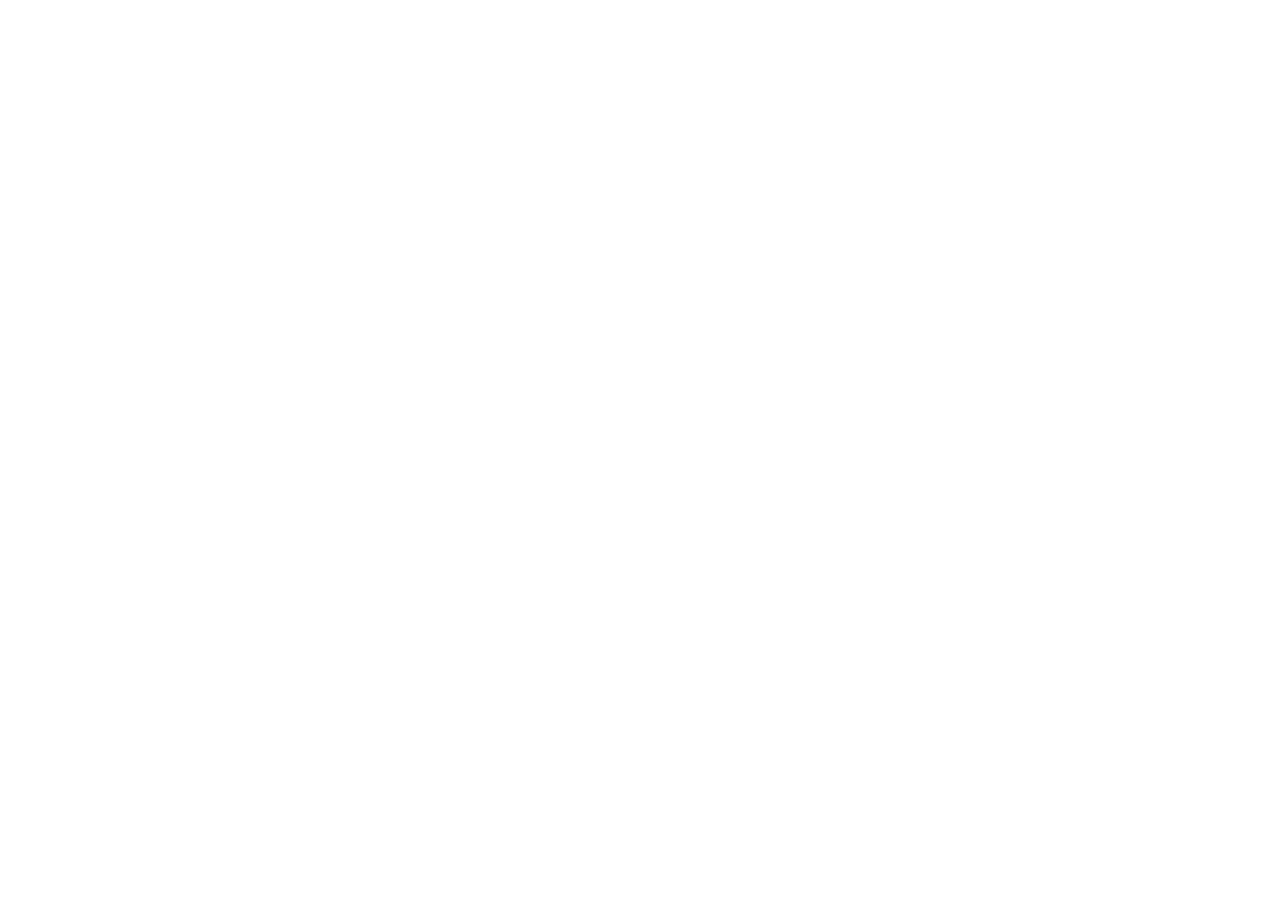
==== src/main/webapp/index.html @ 4a600e58 "ui + part of back" ====
<!DOCTYPE html PUBLIC "-//W3C//DTD HTML 4.01 Transitional//EN" "http://www.w3.org/TR/html4/loose.dtd">
<html ng-app="app">
<head>
	<meta http-equiv="X-UA-Compatible" content="IE=Edge"/>
	<meta http-equiv="Content-Type" content="text/html; charset=ISO-8859-1"/>
	<title>Lift And Ship</title>

	<script src="https://ajax.googleapis.com/ajax/libs/angularjs/1.6.9/angular.min.js"></script>
	<script src="https://ajax.googleapis.com/ajax/libs/angularjs/1.6.9/angular-route.min.js"></script>
	<script src="scripts/app.js"></script>
	<script src="scripts/headerController.js"></script>
	<script src="scripts/footerController.js"></script>
	<script src="scripts/navigationController.js"></script>
	<script src="scripts/propertiesController.js"></script>
	<script src="scripts/logController.js"></script>
	<script src="scripts/propertiesManagementController.js"></script>
	<link rel="stylesheet" href="css/index.css" type="text/css"/>
</head>
<body>
<div ng-controller="headerController" ng-include="'header.html'"></div>
<div ng-controller="navigationController" ng-include="'navigation.html'"></div>
<div ng-view></div>
<div ng-controller="footerController" ng-include="'footer.html'"></div>
</body>
</html>
---- src/main/webapp/css/index.css ----
body {
    padding: 5px;
    margin: 0;
    line-height: 1.5;
    font-family: Arial;
}

div.container {
    padding: 0;
    margin: 0;
}

div.header, div.footer {
    color: white;
    background-color: grey;
    padding: 5px;
    margin-bottom: 5px;
    border: 1px solid black;
    border-radius: 3px;
    text-align: center;
}

div.block {
    padding: 5px;
    margin-bottom: 5px;
    border: 1px solid black;
    border-radius: 3px;
}

div.properties-category {
    margin-bottom: 5px;
    border: 1px solid black;
    border-radius: 3px;
    padding-bottom: 5px;
}

div.category-header {
    color: white;
    background-color: grey;
    margin-bottom: 5px;
    border-radius: 2px 2px 0px 0px;
    text-align: center;
}

.btn {
    cursor: pointer;
    display: inline-block;
    padding: 5px;
    border-radius: 5px;
    border-width: 0;
    font-weight: bold;
    color: white;
}

.btn-nav {
    background-color: deepskyblue;
}

.btn-nav-active {
    background-color: darkseagreen !important;
}

.btn-red {
    background-color: red;
}

.btn-orange {
    background-color: darkorange;
}

.btn-blue {
    background-color: deepskyblue;
}

.btn-green {
    background-color: darkseagreen;
}

textarea.log {
    margin: 0 5px 0 5px;
    padding: 3px;
    height: calc(100% - 68px);
    width: calc(100% - 18px);
}

div.log {
    height: calc(100vh - 210px);
}

input.follow-box {
    margin: 0;
    vertical-align: middle;
}

td.prop-right {
    width: 50%;
    text-align: left;
}

td.prop-left {
    width: 50%;
    text-align: right;
}

.input {
    width: 300px;
    height: 24px;
}

.input-text {
    width: 296px;
    height: 18px;
}

div.message-ok {
    padding: 5px;
    margin-bottom: 5px;
    border: 1px solid black;
    border-radius: 3px;
    background-color: green;
    color: white;
    text-align: center;
}

div.message-info {
    padding: 5px;
    margin-bottom: 5px;
    border: 1px solid black;
    border-radius: 3px;
    background-color: dodgerblue;
    color: white;
    text-align: center;
}

div.message-error {
    padding: 5px;
    margin-bottom: 5px;
    border: 1px solid black;
    border-radius: 3px;
    background-color: orangered;
    color: white;
    text-align: center;
}
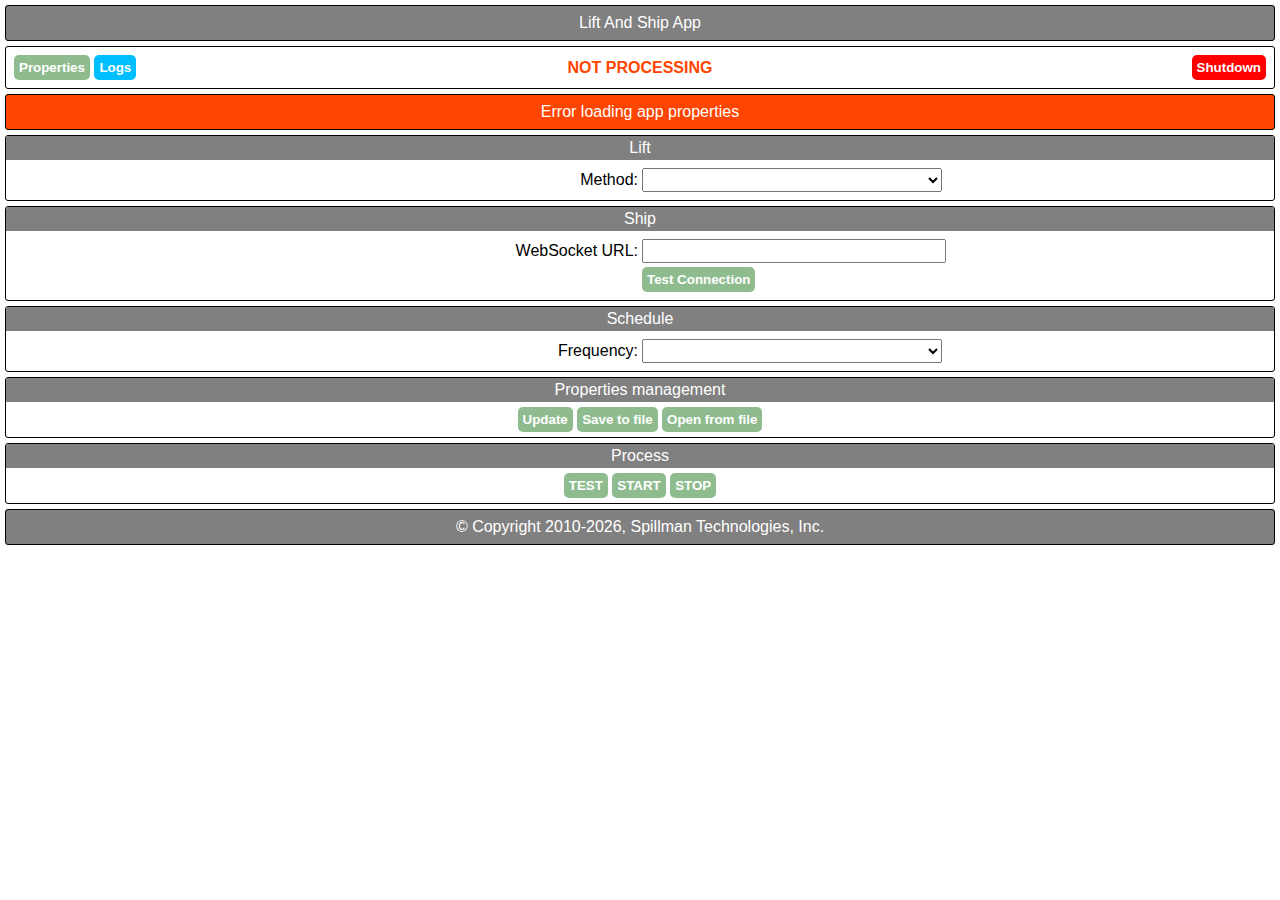
==== commit bfca8c7a: "done (need to check scheduler, add logs)" ====
--- a/src/main/webapp/index.html
+++ b/src/main/webapp/index.html
@@ -5,15 +5,14 @@
 	<meta http-equiv="Content-Type" content="text/html; charset=ISO-8859-1"/>
 	<title>Lift And Ship</title>
 
-	<script src="https://ajax.googleapis.com/ajax/libs/angularjs/1.6.9/angular.min.js"></script>
-	<script src="https://ajax.googleapis.com/ajax/libs/angularjs/1.6.9/angular-route.min.js"></script>
+	<script src="scripts/angular.min.js"></script>
+	<script src="scripts/angular-route.min.js"></script>
 	<script src="scripts/app.js"></script>
 	<script src="scripts/headerController.js"></script>
 	<script src="scripts/footerController.js"></script>
 	<script src="scripts/navigationController.js"></script>
 	<script src="scripts/propertiesController.js"></script>
 	<script src="scripts/logController.js"></script>
-	<script src="scripts/propertiesManagementController.js"></script>
 	<link rel="stylesheet" href="css/index.css" type="text/css"/>
 </head>
 <body>
--- a/src/main/webapp/css/index.css
+++ b/src/main/webapp/css/index.css
@@ -1,143 +1,163 @@
-body {
-    padding: 5px;
-    margin: 0;
-    line-height: 1.5;
-    font-family: Arial;
-}
-
-div.container {
-    padding: 0;
-    margin: 0;
-}
-
-div.header, div.footer {
-    color: white;
-    background-color: grey;
-    padding: 5px;
-    margin-bottom: 5px;
-    border: 1px solid black;
-    border-radius: 3px;
-    text-align: center;
-}
-
-div.block {
-    padding: 5px;
-    margin-bottom: 5px;
-    border: 1px solid black;
-    border-radius: 3px;
-}
-
-div.properties-category {
-    margin-bottom: 5px;
-    border: 1px solid black;
-    border-radius: 3px;
-    padding-bottom: 5px;
-}
-
-div.category-header {
-    color: white;
-    background-color: grey;
-    margin-bottom: 5px;
-    border-radius: 2px 2px 0px 0px;
-    text-align: center;
-}
-
-.btn {
-    cursor: pointer;
-    display: inline-block;
-    padding: 5px;
-    border-radius: 5px;
-    border-width: 0;
-    font-weight: bold;
-    color: white;
-}
-
-.btn-nav {
-    background-color: deepskyblue;
-}
-
-.btn-nav-active {
-    background-color: darkseagreen !important;
-}
-
-.btn-red {
-    background-color: red;
-}
-
-.btn-orange {
-    background-color: darkorange;
-}
-
-.btn-blue {
-    background-color: deepskyblue;
-}
-
-.btn-green {
-    background-color: darkseagreen;
-}
-
-textarea.log {
-    margin: 0 5px 0 5px;
-    padding: 3px;
-    height: calc(100% - 68px);
-    width: calc(100% - 18px);
-}
-
-div.log {
-    height: calc(100vh - 210px);
-}
-
-input.follow-box {
-    margin: 0;
-    vertical-align: middle;
-}
-
-td.prop-right {
-    width: 50%;
-    text-align: left;
-}
-
-td.prop-left {
-    width: 50%;
-    text-align: right;
-}
-
-.input {
-    width: 300px;
-    height: 24px;
-}
-
-.input-text {
-    width: 296px;
-    height: 18px;
-}
-
-div.message-ok {
-    padding: 5px;
-    margin-bottom: 5px;
-    border: 1px solid black;
-    border-radius: 3px;
-    background-color: green;
-    color: white;
-    text-align: center;
-}
-
-div.message-info {
-    padding: 5px;
-    margin-bottom: 5px;
-    border: 1px solid black;
-    border-radius: 3px;
-    background-color: dodgerblue;
-    color: white;
-    text-align: center;
-}
-
-div.message-error {
-    padding: 5px;
-    margin-bottom: 5px;
-    border: 1px solid black;
-    border-radius: 3px;
-    background-color: orangered;
-    color: white;
-    text-align: center;
+body {
+    padding: 5px;
+    margin: 0;
+    line-height: 1.5;
+    font-family: Arial;
+}
+
+div.container {
+    padding: 0;
+    margin: 0;
+}
+
+div.header, div.footer {
+    color: white;
+    background-color: grey;
+    padding: 5px;
+    margin-bottom: 5px;
+    border: 1px solid black;
+    border-radius: 3px;
+    text-align: center;
+}
+
+div.block {
+    padding: 5px;
+    margin-bottom: 5px;
+    border: 1px solid black;
+    border-radius: 3px;
+}
+
+div.properties-category {
+    margin-bottom: 5px;
+    border: 1px solid black;
+    border-radius: 3px;
+    padding-bottom: 5px;
+}
+
+div.category-header {
+    color: white;
+    background-color: grey;
+    margin-bottom: 5px;
+    border-radius: 2px 2px 0px 0px;
+    text-align: center;
+}
+
+.btn {
+    cursor: pointer;
+    display: inline-block;
+    padding: 5px;
+    border-radius: 5px;
+    border-width: 0;
+    font-weight: bold;
+    color: white;
+}
+
+.btn-nav {
+    background-color: deepskyblue;
+}
+
+.btn-nav-active {
+    background-color: darkseagreen !important;
+}
+
+.btn-red {
+    background-color: red;
+}
+
+.btn-orange {
+    background-color: darkorange;
+}
+
+.btn-blue {
+    background-color: deepskyblue;
+}
+
+.btn-green {
+    background-color: darkseagreen;
+}
+
+textarea.log {
+    margin: 0 5px 0 5px;
+    padding: 3px;
+    height: calc(100% - 68px);
+    width: calc(100% - 18px);
+}
+
+div.log {
+    height: calc(100vh - 210px);
+}
+
+input.follow-box {
+    margin: 0;
+    vertical-align: middle;
+}
+
+td.prop-right {
+    width: 50%;
+    text-align: left;
+}
+
+td.prop-left {
+    width: 50%;
+    text-align: right;
+}
+
+.input {
+    width: 300px;
+    height: 24px;
+}
+
+.input-text {
+    width: 296px;
+    height: 18px;
+}
+
+div.message-ok {
+    padding: 5px;
+    margin-bottom: 5px;
+    border: 1px solid black;
+    border-radius: 3px;
+    background-color: green;
+    color: white;
+    text-align: center;
+}
+
+div.message-info {
+    padding: 5px;
+    margin-bottom: 5px;
+    border: 1px solid black;
+    border-radius: 3px;
+    background-color: dodgerblue;
+    color: white;
+    text-align: center;
+}
+
+div.message-error {
+    padding: 5px;
+    margin-bottom: 5px;
+    border: 1px solid black;
+    border-radius: 3px;
+    background-color: orangered;
+    color: white;
+    text-align: center;
+}
+
+div.status-np {
+    font-weight: bold;
+    animation: blinker 2s linear infinite;
+    color: orangered;
+    vertical-align: middle;
+}
+
+div.status-p {
+    font-weight: bold;
+    animation: blinker 2s linear infinite;
+    color: green;
+    vertical-align: middle;
+}
+
+@keyframes blinker {
+    50% {
+        opacity: 0.3;
+    }
 }